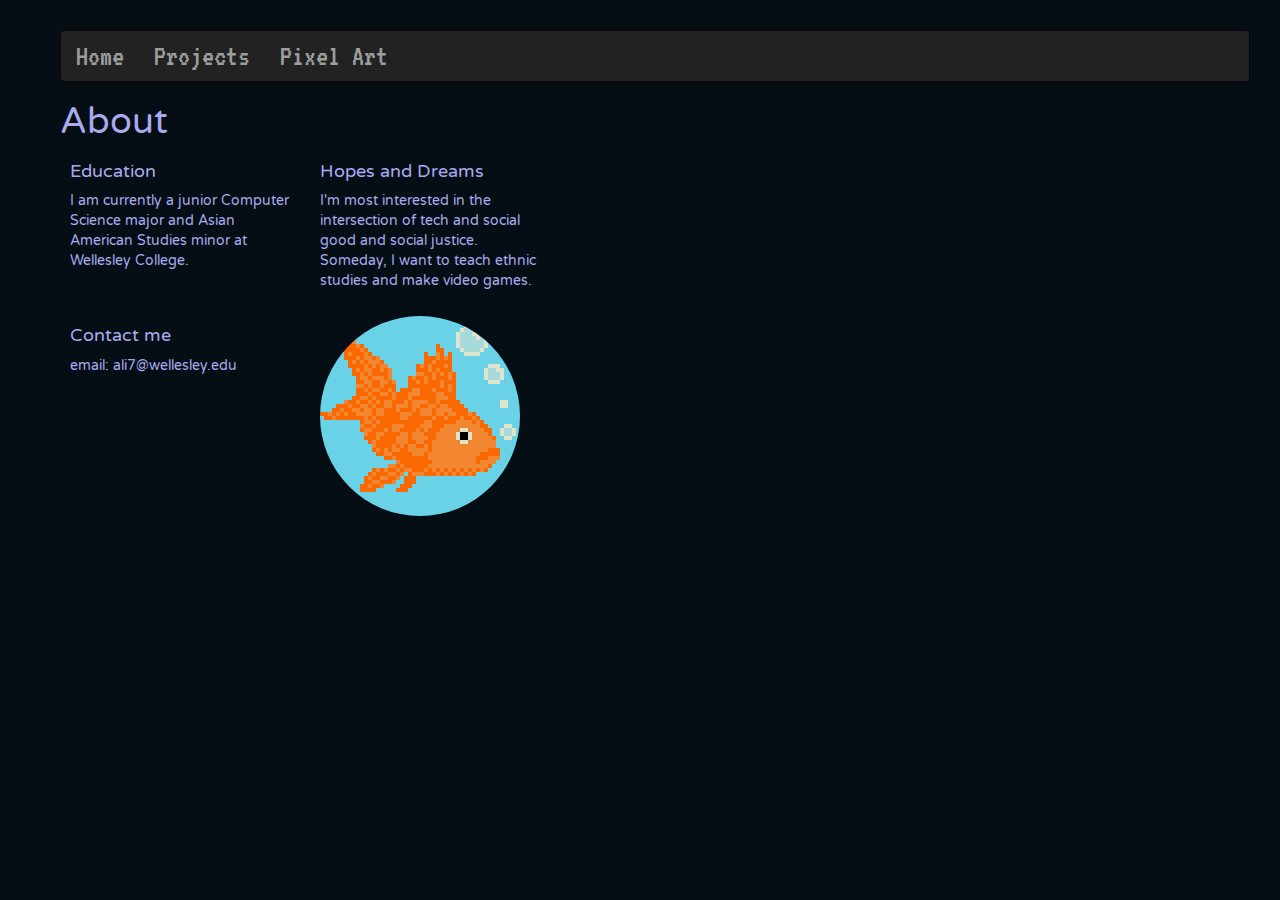
==== index.html @ f02fd5f9 "initial commit, add basic pages'" ====
<!DOCTYPE html>
<html lang="en">
<div class="background">
<head>
  <title>Alice Li</title>
  <meta charset="utf-8">
  <meta name="viewport" content="width=device-width, initial-scale=1">
  <!-- bootstrap -->
  <link rel="stylesheet" href="https://maxcdn.bootstrapcdn.com/bootstrap/3.3.7/css/bootstrap.min.css">
  <script src="https://ajax.googleapis.com/ajax/libs/jquery/3.1.1/jquery.min.js"></script>
  <script src="https://maxcdn.bootstrapcdn.com/bootstrap/3.3.7/js/bootstrap.min.js"></script>

  <!-- customization, stylesheet -->
  <link rel="stylesheet" href="mysitecss.css" type="text/css" />
  <link href="https://fonts.googleapis.com/css?family=Varela+Round" rel="stylesheet">
  <link href="https://fonts.googleapis.com/css?family=VT323" rel="stylesheet">

</head>

<body>

<nav class="navbar navbar-inverse">
  <ul class="nav navbar-nav">
    <li><a href="index.html">Home</a></li>
    <li><a href="projects.html">Projects</a></li>
    <li><a href="pixels.html">Pixel Art</a></li>
  </ul>
</nav>

<p>
  <h1 style="margin-left: 30px">About</h1>
<div class="container">
  <div class="row">
    <div class="col-sm-2">

        <h4>Education</h4>
        I am currently a junior Computer Science major and Asian American Studies minor at Wellesley College.
    </div>

    <div class="col-sm-2">

        <h4>Hopes and Dreams</h4>
          I'm most interested in the intersection of tech and social good and social justice.
          <p>
            Someday, I want to teach ethnic studies and make video games.
          </p>
    </div>
  </div>

  <div class="row">
      <div class="col-sm-2">

          <h4>Contact me</h4>
            email: ali7@wellesley.edu
            <p>
            </p>
      </div>


      <div class="col-sm-2">
        <img src="goldfish.png" class="img-circle" width="200" height="200"></img>
        <h3></h3>

      </div>
  </div>
</div>
</p>
</body>
</div>
</html>
---- mysitecss.css ----
body {
    margin: 30px;
    background-color: #040e14;
    font-family: 'Varela Round', sans-serif;
    font-size: 14px;
    color: #f8f1e9;
}

.col-sm-2 {
  width: 250px;
}

.row {
  padding-bottom: 15px; 
}

/* font-family: 'VT323', monospace; */
nav {
  font-family: 'VT323', monospace;
  font-stretch: 10;
  font-size: 30px;
  margin-left: 30px;
}

nav:link {
  color: #aaaaee;
}

.background {
  color: #aaaaee;
}
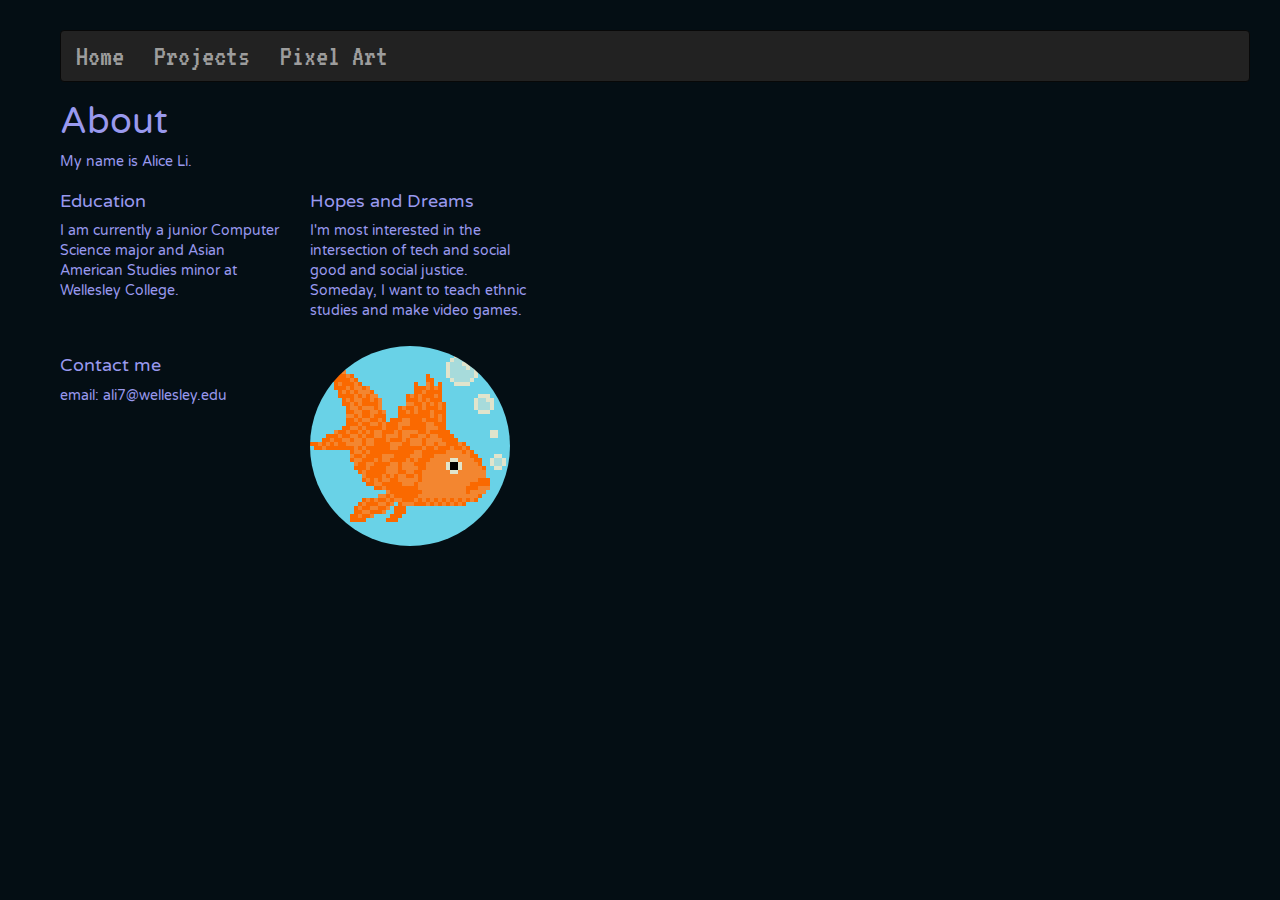
==== commit 19624a76: "fix broken links" ====
--- a/index.html
+++ b/index.html
@@ -2,7 +2,7 @@
 <html lang="en">
 <div class="background">
 <head>
-  <title>Alice Li</title>
+  <title>Alice Li - Home</title>
   <meta charset="utf-8">
   <meta name="viewport" content="width=device-width, initial-scale=1">
   <!-- bootstrap -->
@@ -29,6 +29,9 @@
 
 <p>
   <h1 style="margin-left: 30px">About</h1>
+  <p style="margin-left: 30px">
+    My name is Alice Li.
+  </p>
 <div class="container">
   <div class="row">
     <div class="col-sm-2">
@@ -52,10 +55,7 @@
 
           <h4>Contact me</h4>
             email: ali7@wellesley.edu
-            <p>
-            </p>
       </div>
-
 
       <div class="col-sm-2">
         <img src="goldfish.png" class="img-circle" width="200" height="200"></img>
--- a/mysitecss.css
+++ b/mysitecss.css
@@ -10,11 +10,14 @@
   width: 250px;
 }
 
-.row {
-  padding-bottom: 15px; 
+.container {
+  margin-left: 15px;
 }
 
-/* font-family: 'VT323', monospace; */
+.row {
+  padding-bottom: 15px;
+}
+
 nav {
   font-family: 'VT323', monospace;
   font-stretch: 10;
@@ -23,9 +26,9 @@
 }
 
 nav:link {
-  color: #aaaaee;
+  color: #9999ee;
 }
 
 .background {
-  color: #aaaaee;
+  color: #9999ee;
 }
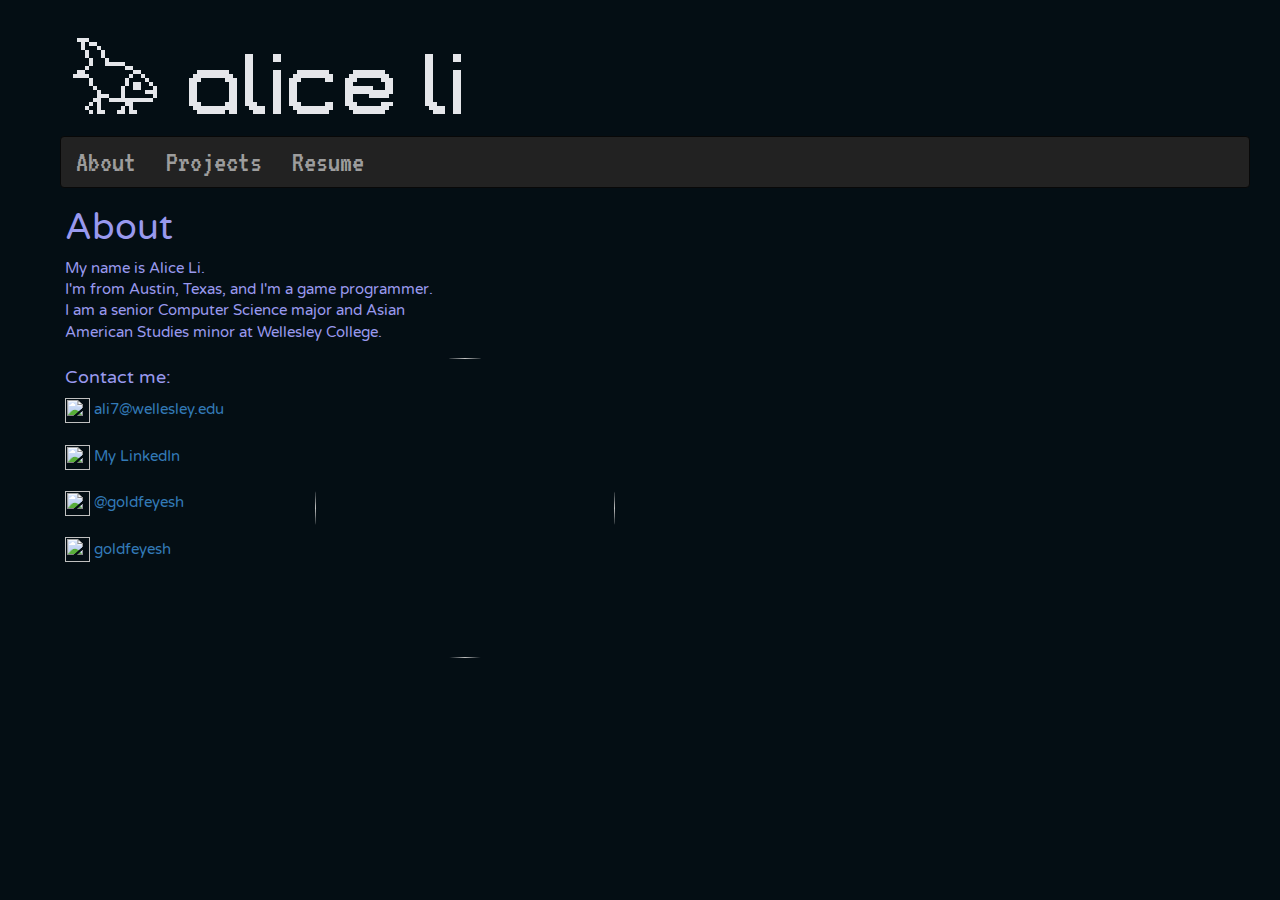
==== commit fd02e40b: "clean up unused images, update pages that i forgot to stage for last commit. oops" ====
--- a/index.html
+++ b/index.html
@@ -1,70 +1,105 @@
 <!DOCTYPE html>
 <html lang="en">
 <div class="background">
-<head>
-  <title>Alice Li - Home</title>
-  <meta charset="utf-8">
-  <meta name="viewport" content="width=device-width, initial-scale=1">
-  <!-- bootstrap -->
-  <link rel="stylesheet" href="https://maxcdn.bootstrapcdn.com/bootstrap/3.3.7/css/bootstrap.min.css">
-  <script src="https://ajax.googleapis.com/ajax/libs/jquery/3.1.1/jquery.min.js"></script>
-  <script src="https://maxcdn.bootstrapcdn.com/bootstrap/3.3.7/js/bootstrap.min.js"></script>
+  <head>
+    <title>Alice Li - About</title>
+    <meta charset="utf-8">
+    <meta name="viewport" content="width=device-width, initial-scale=1">
+    <!-- bootstrap -->
+    <link rel="stylesheet" href="https://maxcdn.bootstrapcdn.com/bootstrap/3.3.7/css/bootstrap.min.css">
+    <script src="https://ajax.googleapis.com/ajax/libs/jquery/3.1.1/jquery.min.js"></script>
+    <script src="https://maxcdn.bootstrapcdn.com/bootstrap/3.3.7/js/bootstrap.min.js"></script>
 
-  <!-- customization, stylesheet -->
-  <link rel="stylesheet" href="mysitecss.css" type="text/css" />
-  <link href="https://fonts.googleapis.com/css?family=Varela+Round" rel="stylesheet">
-  <link href="https://fonts.googleapis.com/css?family=VT323" rel="stylesheet">
+    <!-- customization, stylesheet -->
+    <link rel="stylesheet" href="mysitecss.css" type="text/css" />
+    <link href="https://fonts.googleapis.com/css?family=Varela+Round" rel="stylesheet">
+    <link href="https://fonts.googleapis.com/css?family=VT323" rel="stylesheet">
 
-</head>
+    <header>
+      <p>
+        <a href="index.html">
+          <img src="logo4x.png" width="404" height="96" style="margin-left: 35px"></img>
+        </a>
+      </p>
 
-<body>
+      <nav class="navbar navbar-inverse">
+        <ul class="nav navbar-nav">
+          <li><a href="index.html">About</a></li>
+          <li><a href="projects.html">Projects</a></li>
+          <li><a href="resume.html">Resume</a></li>
+        </ul>
+      </nav>
+    </header>
 
-<nav class="navbar navbar-inverse">
-  <ul class="nav navbar-nav">
-    <li><a href="index.html">Home</a></li>
-    <li><a href="projects.html">Projects</a></li>
-    <li><a href="pixels.html">Pixel Art</a></li>
-  </ul>
-</nav>
 
-<p>
-  <h1 style="margin-left: 30px">About</h1>
-  <p style="margin-left: 30px">
-    My name is Alice Li.
-  </p>
-<div class="container">
-  <div class="row">
-    <div class="col-sm-2">
+  </head>
 
-        <h4>Education</h4>
-        I am currently a junior Computer Science major and Asian American Studies minor at Wellesley College.
+  <body>
+    <h1 style="margin-left: 35px">About</h1>
+    <div class="row" style="margin-left: 20px">
+      <div class="col-sm-4">
+        My name is Alice Li.
+        <br>
+        I'm from Austin, Texas, and I'm a game programmer.
+        <br>
+        I am a senior Computer Science major and Asian American Studies minor at Wellesley College.
+
+        <br />
+
+      </div>
+
+
+
+
+
+
+
     </div>
 
-    <div class="col-sm-2">
+    <div class="row">
+      <div class="col-sm-2" style="margin-left: 35px">
 
-        <h4>Hopes and Dreams</h4>
-          I'm most interested in the intersection of tech and social good and social justice.
-          <p>
-            Someday, I want to teach ethnic studies and make video games.
-          </p>
-    </div>
-  </div>
+        <h4>Contact me:</h4>
 
-  <div class="row">
-      <div class="col-sm-2">
+        <a href="mailto:ali7@wellesley.edu">
+          <img src="https://zv893kwy4t3aji512fdckhgk-wpengine.netdna-ssl.com/wp-content/uploads/gmail-icon.png" width="25" height="25"></img>
+          ali7@wellesley.edu
+        </a>
 
-          <h4>Contact me</h4>
-            email: ali7@wellesley.edu
+        <br />
+        <br />
+
+        <a href="https://www.linkedin.com/in/alice-li-621903113/">
+          <img src="https://i0.wp.com/www.vectorico.com/wp-content/uploads/2018/02/LinkedIn-Icon-squircle.png?resize=300%2C300" width="25" height="25"></img>
+          My LinkedIn
+        </a>
+
+        <br />
+        <br />
+
+        <a href="https://twitter.com/goldfeyesh">
+          <img src="http://www.pngall.com/wp-content/uploads/2016/07/Twitter-Download-PNG.png" width="25" height="25"></img>
+          @goldfeyesh
+        </a>
+
+        <br />
+        <br />
+
+        <a href="https://github.com/goldfeyesh">
+          <img src="https://www.shareicon.net/data/2015/09/15/101512_logo_512x512.png" width="25" height="25"></img>
+          goldfeyesh
+        </a>
+
       </div>
 
       <div class="col-sm-2">
-        <img src="goldfish.png" class="img-circle" width="200" height="200"></img>
-        <h3></h3>
+        <!--<img src="pronk.gif" width="100" height="100"></img>-->
+        <img src="me.png" class="img-circle" width="300" height="300"></img>
+
 
       </div>
-  </div>
-</div>
-</p>
-</body>
-</div>
-</html>
+
+    </div>
+  </body>
+
+  </html>
--- a/mysitecss.css
+++ b/mysitecss.css
@@ -2,7 +2,7 @@
     margin: 30px;
     background-color: #040e14;
     font-family: 'Varela Round', sans-serif;
-    font-size: 14px;
+    font-size: 15px;
     color: #f8f1e9;
 }
 
@@ -26,7 +26,7 @@
 }
 
 nav:link {
-  color: #9999ee;
+  color: #e5e6ea;
 }
 
 .background {
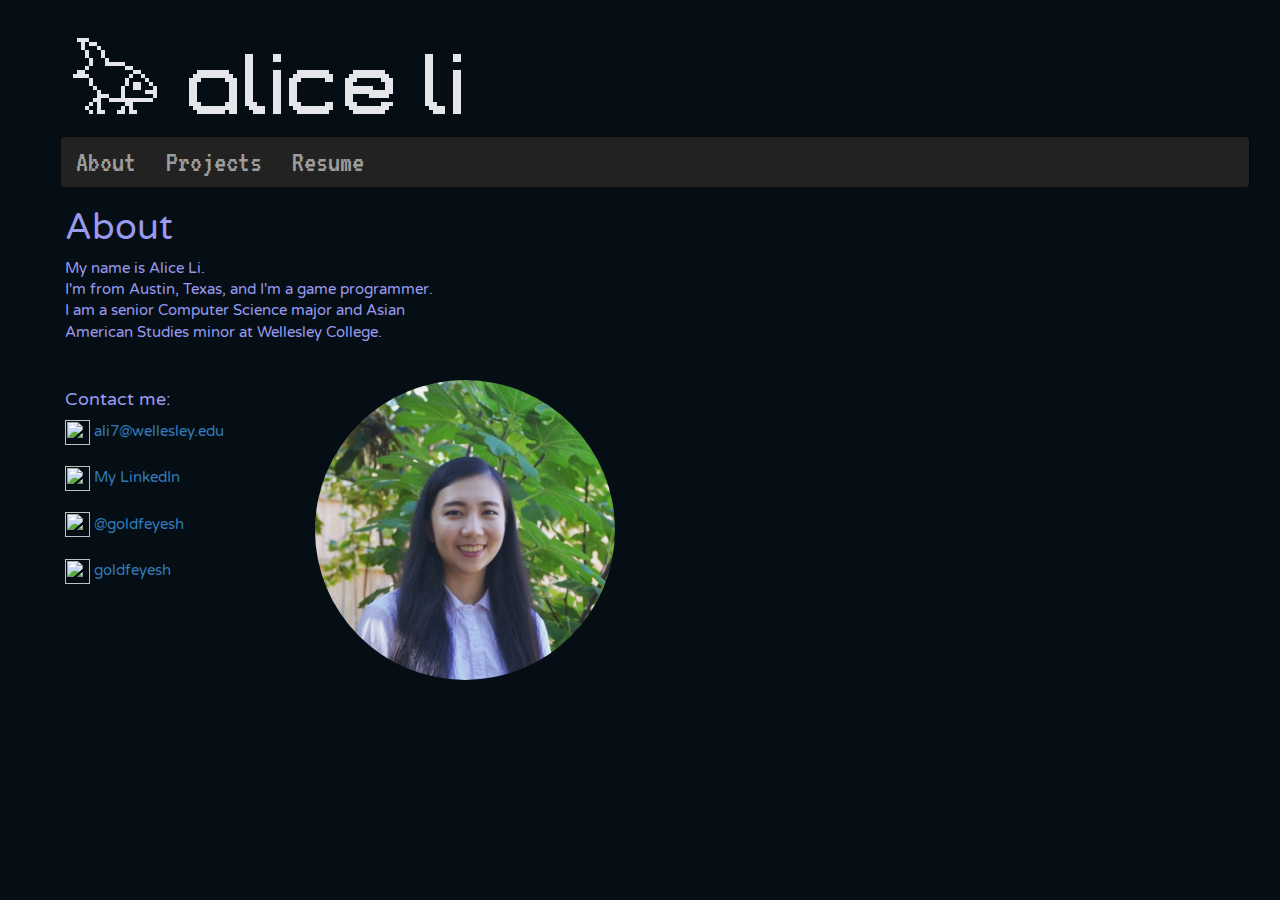
==== commit b1a7eac6: "fix missing images" ====
--- a/index.html
+++ b/index.html
@@ -44,7 +44,7 @@
         <br>
         I am a senior Computer Science major and Asian American Studies minor at Wellesley College.
 
-        <br />
+        <br></br>
 
       </div>
 
@@ -66,24 +66,21 @@
           ali7@wellesley.edu
         </a>
 
-        <br />
-        <br />
+        <br></br>
 
         <a href="https://www.linkedin.com/in/alice-li-621903113/">
           <img src="https://i0.wp.com/www.vectorico.com/wp-content/uploads/2018/02/LinkedIn-Icon-squircle.png?resize=300%2C300" width="25" height="25"></img>
           My LinkedIn
         </a>
 
-        <br />
-        <br />
+        <br></br>
 
         <a href="https://twitter.com/goldfeyesh">
           <img src="http://www.pngall.com/wp-content/uploads/2016/07/Twitter-Download-PNG.png" width="25" height="25"></img>
           @goldfeyesh
         </a>
 
-        <br />
-        <br />
+        <br></br>
 
         <a href="https://github.com/goldfeyesh">
           <img src="https://www.shareicon.net/data/2015/09/15/101512_logo_512x512.png" width="25" height="25"></img>
@@ -94,7 +91,7 @@
 
       <div class="col-sm-2">
         <!--<img src="pronk.gif" width="100" height="100"></img>-->
-        <img src="me.png" class="img-circle" width="300" height="300"></img>
+        <img src="goldfeyesh.png" class="img-circle" width="300" height="300"></img>
 
 
       </div>
